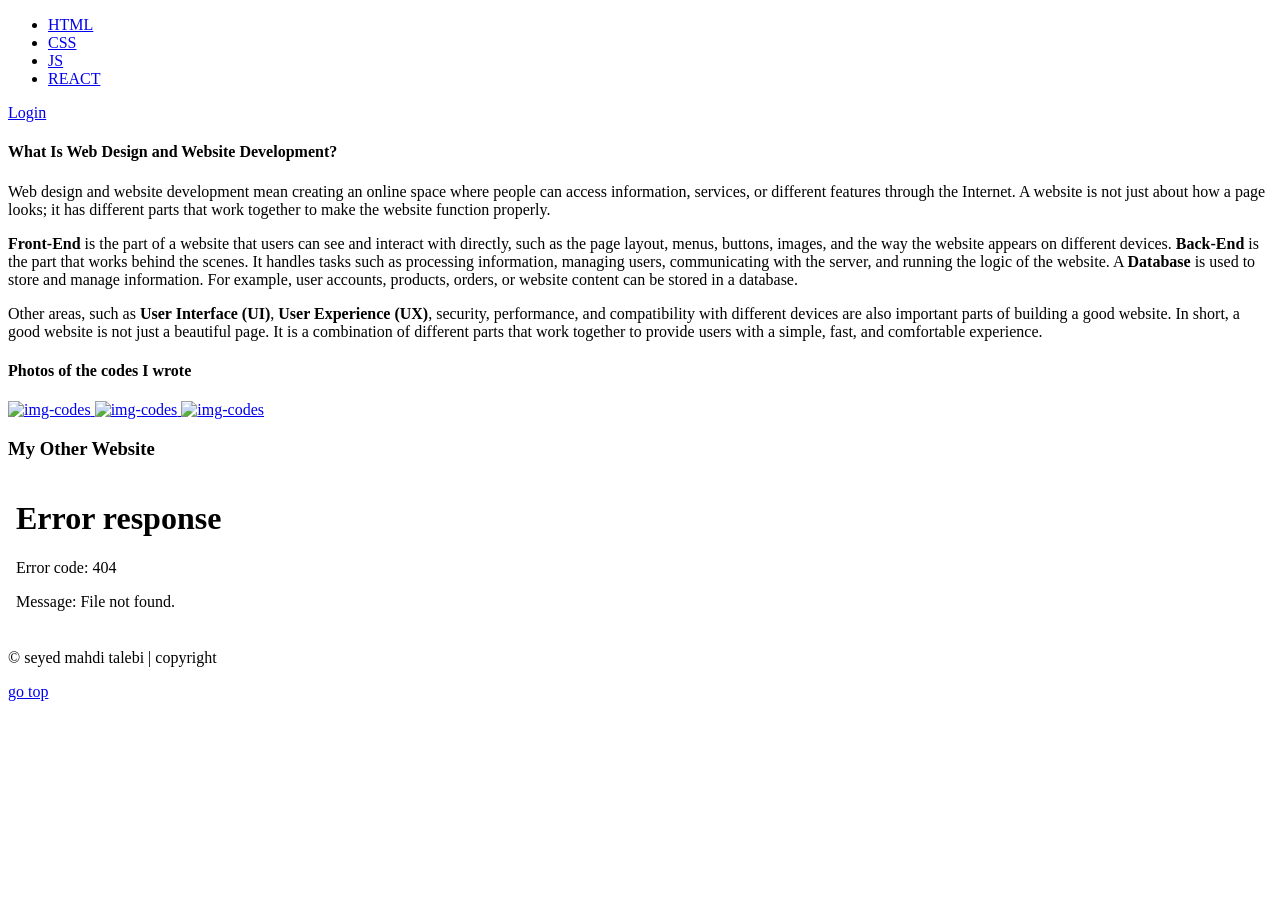
==== index.html @ 57040a91 "Add files via upload" ====
<!DOCTYPE html>
<html lang="en" id="top">
<head>
    <meta charset="UTF-8">
    <meta name="viewport" content="width=device-width, initial-scale=1.0">
    <title>Document</title>
    <link rel="stylesheet" href="./test.css">
</head>
<body>

    <header class="header">

        <nav class="menu">

            <ul class="ul">

                <li class="ul-items">
                    <a href="#">HTML</a>
                </li>

                <li class="ul-items">
                    <a href="#">CSS</a>
                </li>

                <li class="ul-items">
                    <a href="#">JS</a>
                </li>

                <li class="ul-items">
                    <a href="#">REACT</a>
                </li>

            </ul>

            <a href="#" class="btn-login">Login</a>

        </nav>

    </header>



    <section class="main">

        

        <section class="section-aboutweb">

            <section id="info-wd">

                <!-- <a href="#" class="a-translate">Translate</a> -->

                <h4 class="about-web-h4">
                    What Is Web Design and Website Development?
                </h4>

                <p class="about-web-p">
                Web design and website development mean creating an online space where people can access information, services, or different features through the Internet.
                 A website is not just about how a page looks; it has different parts that work together to make the website function properly.

                </p>

                <p class="about-web-p">

                <strong>Front-End</strong> is the part of a website that users can see and interact with directly, such as the page layout, menus, buttons, images, and the way the website appears on different devices.
                <strong>Back-End</strong> is the part that works behind the scenes. It handles tasks such as processing information, managing users, communicating with the server, and running the logic of the website.
                A <strong>Database</strong> is used to store and manage information. For example, user accounts, products, orders, or website content can be stored in a database.
                
                </p>

                <p class="about-web-p">

                Other areas, such as <strong>User Interface (UI)</strong>, <strong>User Experience (UX)</strong>, security, performance, and compatibility with different devices are also important parts of building a good website.
                In short, a good website is not just a beautiful page. It is a combination of different parts that work together to provide users with a simple, fast, and comfortable experience.
                
                </p>

            </section>


            <h4 class="img-code-h4">Photos of the codes I wrote</h4>
            <section class="section-items" id="section-img-code">

                <div class="div-img-code">

                    <a href="./img/Untitled3.png" class="link-img">
                        <img src="./img/Untitled3.png" alt="img-codes" class="section-items-img">
                    </a>

                    <a href="./img/Untitled2.png" class="link-img">
                        <img src="./img/Untitled2.png" alt="img-codes" class="section-items-img">
                    </a>

                    <a href="./img/Untitled.png" class="link-img">
                        <img src="./img/Untitled.png" alt="img-codes" class="section-items-img">
                    </a>
                    
                </div>

            </section>

        </section>

        <section class="section-items section-hidden" id="section-iframe">
            <h1> My Other Website </h1>
            <iframe src="./My Other Website/index.html" frameborder="0" class="section-items-iframe"></iframe>
        </section>

    </section> 
    
    



    <footer class="footer">

        <section class="section-footer">



        </section>

        <p class="p-copyright">
            &COPY; seyed mahdi talebi | copyright 
        </p>

        <a href="#top" class="gotop"> go top </a>
    </footer>

</body>
</html>

<!-- 
### طراحی و ساخت وب‌سایت چیست؟

طراحی و ساخت وب‌سایت یعنی ایجاد یک فضای آنلاین که افراد بتوانند از طریق اینترنت به اطلاعات، خدمات یا امکانات مختلف دسترسی داشته باشند. یک وب‌سایت فقط ظاهر صفحه نیست، بلکه بخش‌های مختلفی دارد که در کنار یکدیگر باعث می‌شوند سایت به‌درستی کار کند.

**Front-End** بخشی است که کاربر مستقیماً می‌بیند و با آن ارتباط برقرار می‌کند؛ مثل ظاهر صفحات، منوها، دکمه‌ها، تصاویر و نحوه نمایش سایت در دستگاه‌های مختلف.

**Back-End** بخش پشت صحنه وب‌سایت است که وظایفی مانند پردازش اطلاعات، مدیریت کاربران، ارتباط با سرور و اجرای منطق برنامه را انجام می‌دهد.

**Database** نیز برای ذخیره و مدیریت اطلاعات استفاده می‌شود؛ برای مثال اطلاعات کاربران، محصولات، سفارش‌ها یا مطالب یک وب‌سایت می‌توانند در پایگاه داده ذخیره شوند.

در کنار این بخش‌ها، مواردی مانند **طراحی رابط کاربری (UI)**، **تجربه کاربری (UX)**، امنیت، سرعت و سازگاری با دستگاه‌های مختلف نیز اهمیت زیادی دارند.

بنابراین، یک وب‌سایت خوب فقط یک صفحه زیبا نیست؛ بلکه مجموعه‌ای از بخش‌های مختلف است که باید در کنار یکدیگر به‌درستی کار کنند تا کاربر بتواند به شکلی ساده، سریع و راحت از امکانات سایت استفاده کند. -->
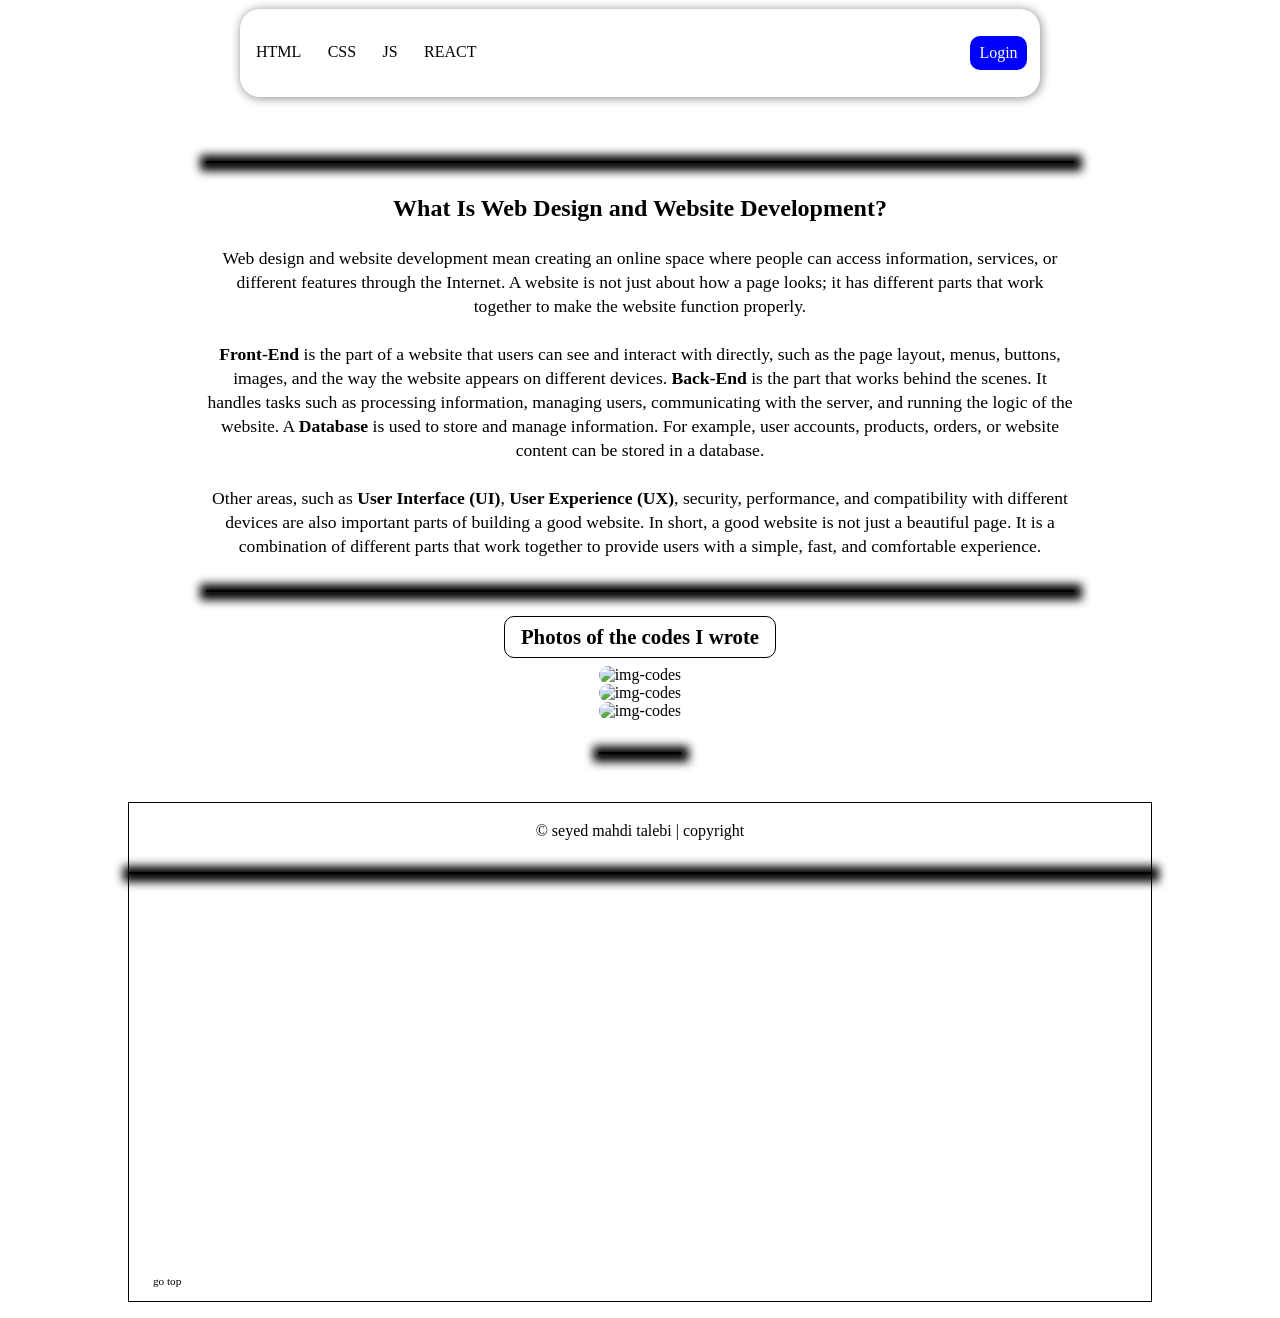
==== commit db6d3bd1: "Update index.html" ====
--- a/index.html
+++ b/index.html
@@ -4,7 +4,7 @@
     <meta charset="UTF-8">
     <meta name="viewport" content="width=device-width, initial-scale=1.0">
     <title>Document</title>
-    <link rel="stylesheet" href="./test.css">
+    <link rel="stylesheet" href="./index.css">
 </head>
 <body>
 
--- a/index.css
+++ b/index.css
@@ -0,0 +1,413 @@
+
+html{
+    scroll-behavior: smooth;
+}
+
+*{
+    margin: 0;
+    padding: 0;
+    box-sizing: border-box;
+}
+
+a{
+    text-decoration: none;
+    color: black;
+}
+
+        /************header************ */
+
+.header{
+    width: 95%;
+    margin: 1vh auto;
+    display: flex;
+    justify-content: center;
+    position: sticky;
+    top: 0;
+    z-index: 20;
+}
+
+.menu{
+    background-color: white;
+    box-shadow: 1px 1px 10px 1px rgba(0, 0, 0, 0.4);
+    border-radius: 20px;
+    display: flex;
+    justify-content: space-between;
+    align-items: center;
+    padding: 3vh 1vw;
+    width: 90%;
+    max-width: 800px;
+    font-size: .7rem;
+    transition: all .7s ease;
+}
+
+.ul{
+    list-style-type: none;
+    display: flex;
+    gap: 15px;
+    flex-wrap: wrap;
+}
+
+.ul-items{
+    padding: .1rem;
+}
+
+.ul-items::after{
+    content: "";
+    display: block;
+    background-color: royalblue;
+    width: 0;
+    height: 2px;
+    transition: width 0.5s ease;
+}
+
+.ul-items:hover::after{
+    width: 100%;
+}
+
+.btn-login{
+    background-color: blue;
+    padding: .4rem .5rem;
+    border-radius: 10px;
+    color: white;
+    transition: all .7s ease;
+}
+
+.btn-login:hover{
+    background-color: dodgerblue;
+    transform: scale(1.1);
+    box-shadow: 2px 8px 10px 0px rgba(0, 0, 0, .8);
+}
+
+@media (min-width: 650px){
+
+    .menu{
+        font-size: 1rem;
+    }
+
+    .ul{
+        gap: 20px;
+    }
+
+    .btn-login{
+        padding: .5rem .6rem;
+    }
+
+    .ul-items{
+        padding: .2rem;
+    }
+
+}
+
+@media (min-width: 1300px){
+
+    .menu{
+        font-size: 1.5rem;
+    }
+
+    .ul{
+        gap: 30px;
+    }
+
+    .btn-login{
+        padding: .5rem .7rem;
+    }
+
+    .ul-items{
+        padding: .3rem;
+    }
+
+}
+
+/************header************ */
+
+
+
+/************main************ */
+
+.main{
+    margin: 1rem auto;
+    padding: 2rem;
+    width: 98%;
+    height: auto;
+    /* background-color: aqua;
+    display: flex;
+    justify-content: center;
+    align-items: center;
+    flex-direction: column; */
+    gap: 25px;
+    text-align: center;
+}
+
+
+/* .section-items{
+    width: 100%;
+    max-width: 1000px;
+    height: auto;
+    display: flex;
+    flex-direction: column;
+    justify-content: center;
+    align-items: center;
+    gap: 1rem;
+} */
+
+.section-hidden{
+    display: none;
+}
+
+
+
+.section-items-iframe{
+    width: 100%;
+
+}
+
+.section-aboutweb{
+    display: flex;
+    justify-content: center;
+    align-items: center;
+    flex-direction: column;
+}
+
+#info-wd{
+    width: 100vw;
+    max-width: 900px;
+    height: auto;
+    padding: 1rem;
+    position: relative;
+}
+
+#info-wd::after{
+    content: "";
+    display: block;
+    background-color: black;
+    width: 100%;
+    height: 2px;
+    margin-top: 2rem;
+    box-shadow: 1px 1px 10px 7px rgba(0, 0, 0, 1);
+}
+
+#info-wd::before{
+    content: "";
+    display: block;
+    background-color: black;
+    width: 100%;
+    height: 2px;
+    margin-bottom: 2rem;
+    box-shadow: 1px 1px 10px 7px rgba(0, 0, 0, 1);
+}
+
+.about-web-p{
+    font-size: .9rem;
+    line-height: 1.5rem;
+    margin-top: 1.5rem;
+    /* text-shadow: 0px 1px 5px rgba(0, 0, 0, .3); */
+}
+
+/* .a-translate{
+    display: block;
+    /* background-color: rgba(0, 0, 255, .5);
+    border: 1px solid black;
+    padding: .2rem .4rem;
+    border-radius: 10px;
+    position: absolute;
+    top: 2rem;
+    font-size: .5rem;
+} */
+
+.img-code-h4{
+    border: 1px solid black;
+    border-radius: 10px;
+    padding: .5rem;
+    margin: .5rem 0;
+    width: 15rem;
+}
+
+#section-img-code{
+    width: auto;
+    max-width: 1200px;
+    height: auto;
+}
+
+#section-img-code::after{
+    content: "";
+    display: block;
+    background-color: black;
+    width: 100%;
+    height: 2px;
+    margin-top: 2rem;
+    box-shadow: 1px 1px 10px 7px rgba(0, 0, 0, 1);
+}
+
+/* .div-img-code{
+    width: auto;
+    height: auto;
+    display: flex;
+    justify-content: center;
+    align-items: center;
+} */
+
+.link-img{
+    display: block;
+}
+
+.section-items-img{
+    width: 100%;
+    max-width: 500px;
+    height: auto;
+    object-fit: cover;
+    border-radius: 20px;
+    
+}
+
+@media (min-width: 650px){
+
+    .about-web-h4{
+        font-size: 1.5rem;
+    }
+
+    .img-code-h4{
+        font-size: 1.3rem;
+        width: 17rem;
+    }
+
+    .about-web-p{
+        font-size: 1.1rem;
+    }
+
+}
+
+@media (min-width: 1300px){
+
+    /* .section-aboutweb{
+        width: 50%;
+    } */
+    
+    .about-web-h4{
+        margin: 1rem auto 0;
+        font-size: 1.8rem;
+    }
+
+    .div-img-code{
+        display: flex;
+        flex-direction: row;
+        justify-content: center;
+        align-items: flex-start;
+        gap: 1rem;
+        width: auto;
+        max-width: 1600px;
+        height: auto;
+    }
+
+    .img-code-h4{
+        font-size: 1.7rem;
+        width: 22rem;
+    }
+
+    .section-items-img{
+        width: 100%;
+        height: auto;
+    }
+
+    .about-web-p{
+        font-size: 1.5rem;
+        line-height: 1.8rem;
+    }
+
+    .section-hidden{
+        display: block;
+    }
+
+    #section-iframe{
+        width: 90%;
+        height: 700px;
+        margin: 1rem auto;
+    }
+
+    .section-items-iframe{
+        border: 10px solid black;
+        border-radius: 20px;
+        width: 100%;
+        height: 100%;
+    }
+
+}
+
+/************main************ */
+
+
+
+
+/************footer************ */
+
+.footer{
+    position: relative;
+    width: 80vw;
+    height: 500px;
+    margin: 1rem auto;
+    border: 1px solid black;
+    text-align: center;
+}
+
+.footer::after{
+    content: "";
+    display: block;
+    background-color: black;
+    width: 100%;
+    height: 2px;
+    margin-top: 2rem;
+    box-shadow: 1px 1px 10px 7px rgba(0, 0, 0, 1);
+}
+
+.section-footer{
+    display: flex;
+    align-items: center;
+    justify-content: space-evenly;
+    margin: .6rem auto;
+    background-color: aqua;
+    width: 90%;
+    height: auto;
+}
+
+
+
+
+
+
+
+
+.gotop{
+    position: absolute;
+    background-color: white;
+    color: black;
+    display: block;
+    padding: .4rem .5rem;
+    border-radius: 10px;
+    font-size: .7rem;
+    bottom: .5rem;
+    left: 1rem;
+    transition: all .7s ease;
+    animation: shadowPulse 2s infinite ease-in-out;
+}
+
+
+@keyframes shadowPulse {
+  0% {
+    box-shadow: 0px 2px 12px 1px rgb(196, 196, 196);
+  }
+
+  50% {
+    box-shadow: 0px 2px 12px 1px rgba(0, 0, 0, .7);
+  }
+
+  100% {
+    box-shadow: 0px 2px 12px 1px rgb(196, 196, 196);
+  }
+}
+
+/* برای media query بزارش 
+.gotop:hover{
+    transform: scale(1.2);
+    box-shadow: 2px 8px 10px 0px rgba(0, 0, 0, .8);
+} */
+
+/************footer************ */
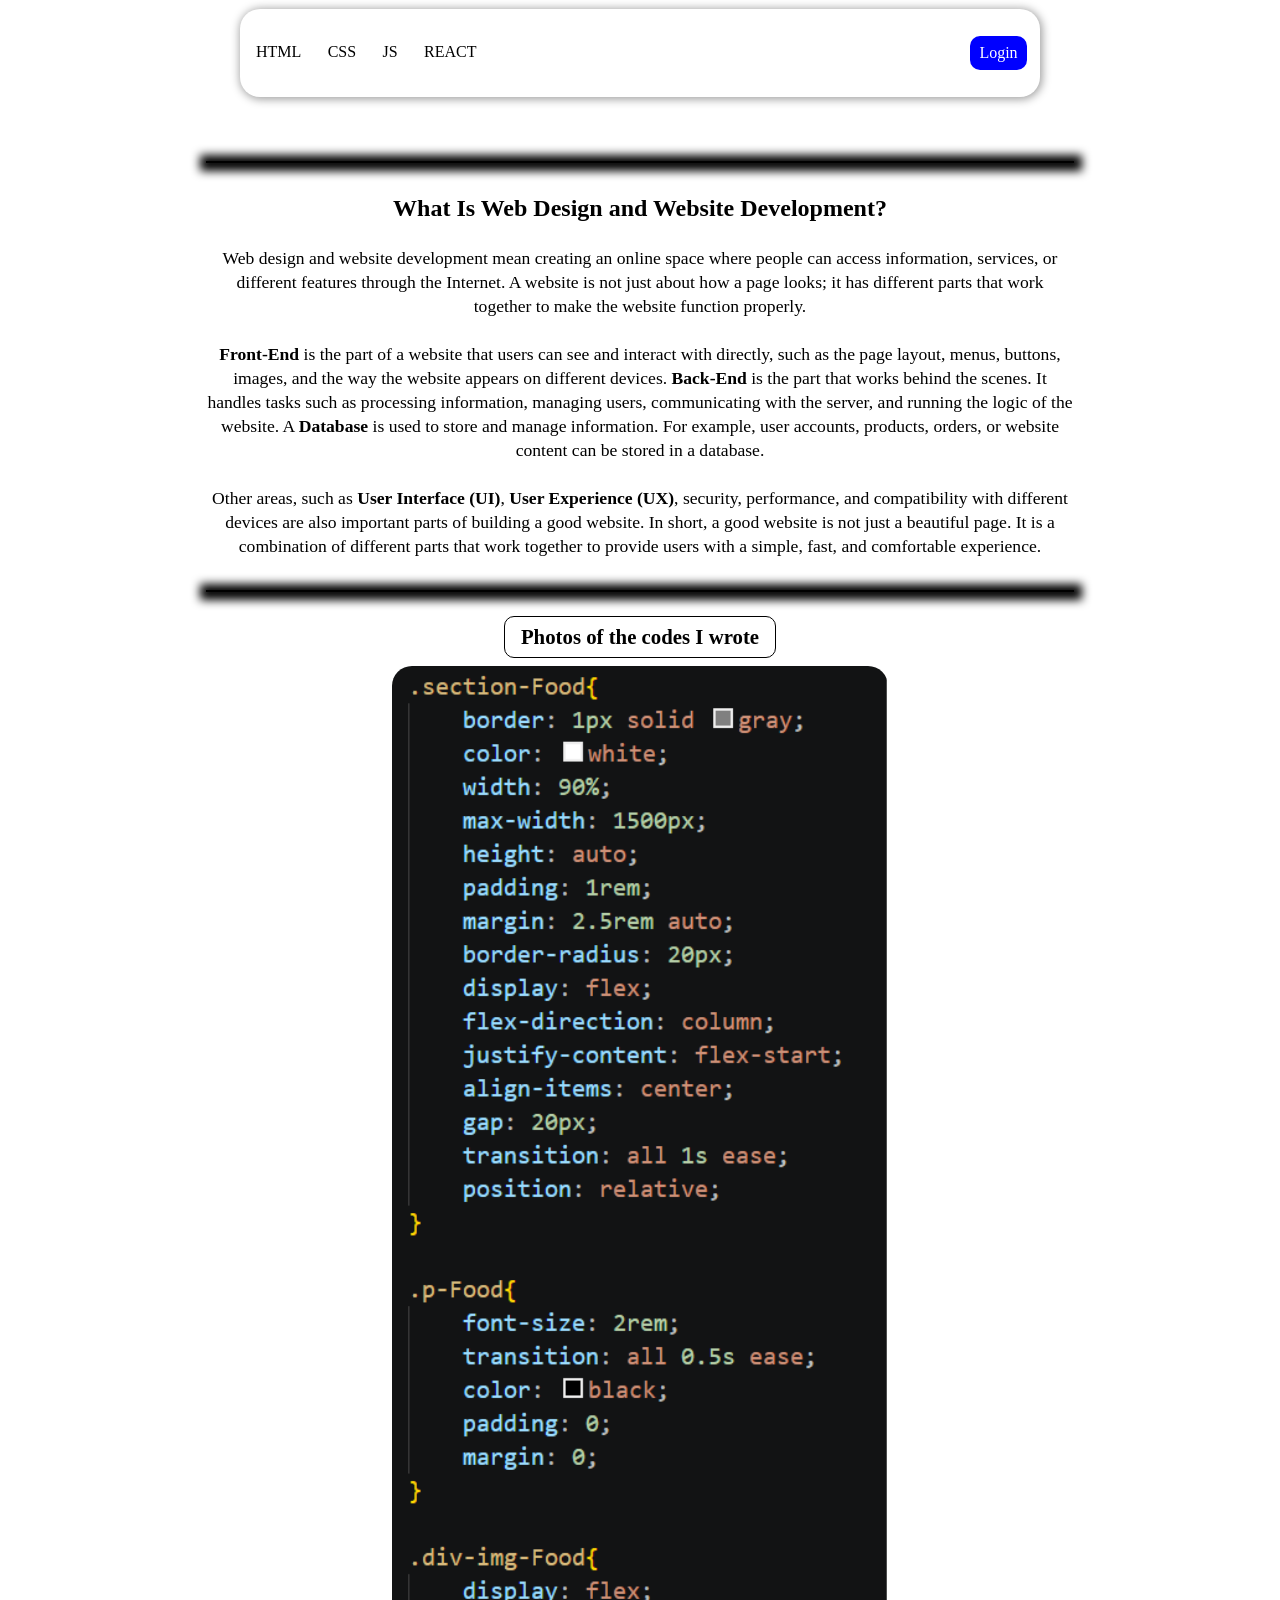
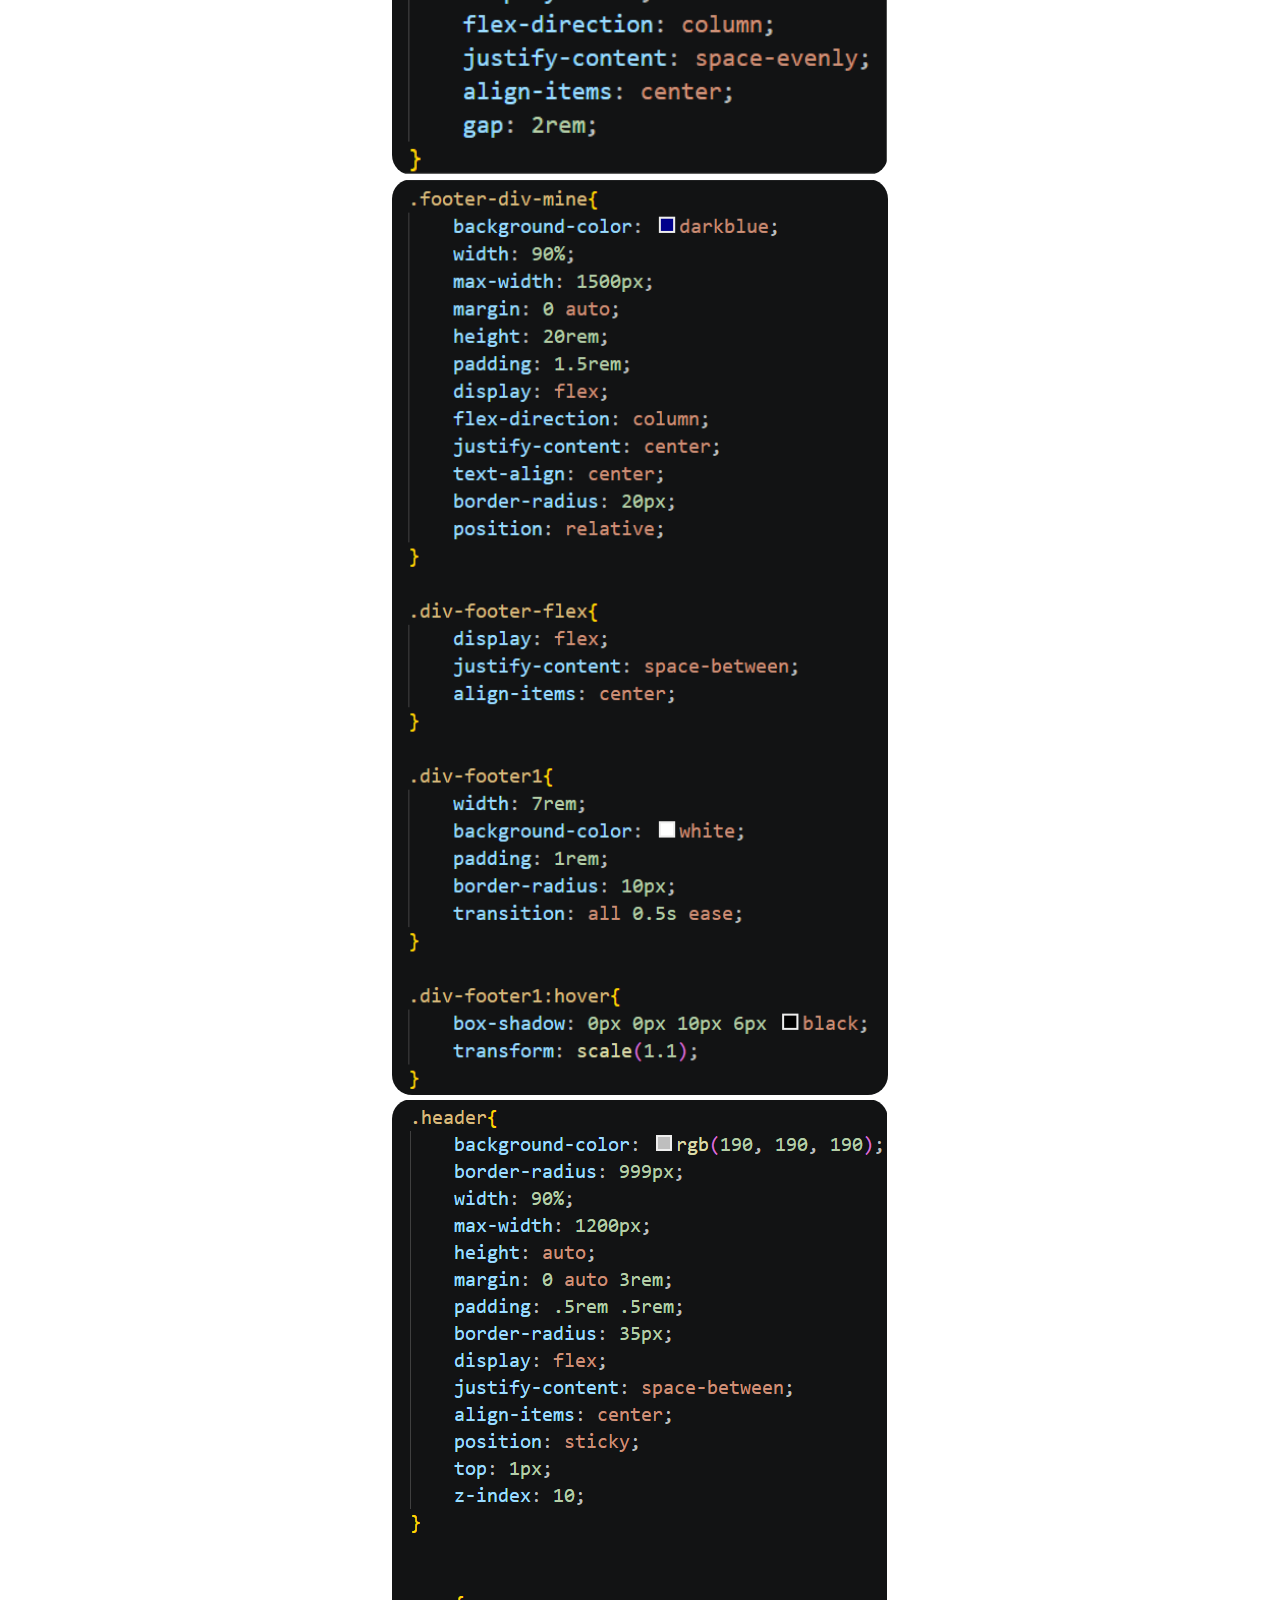
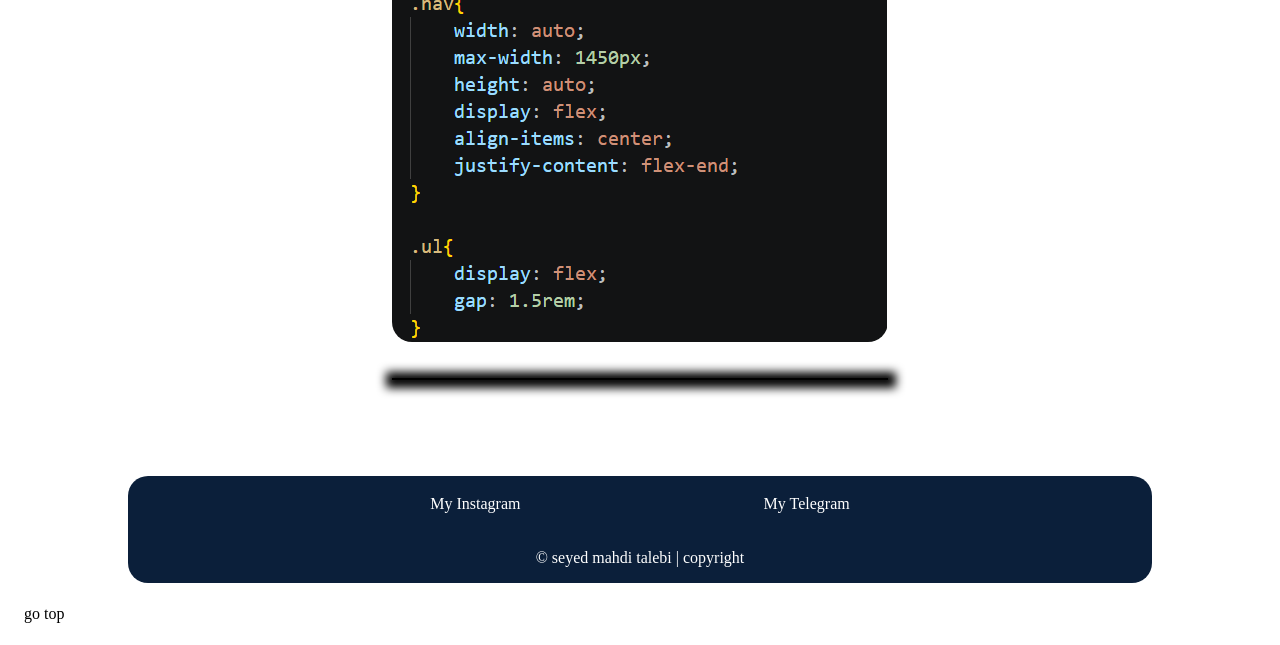
==== commit 901e558c: "Update website" ====
--- a/index.html
+++ b/index.html
@@ -116,7 +116,13 @@
 
         <section class="section-footer">
 
+            <a href="https://www.instagram.com/seyedmahditalebi.wd/" target="_blank" rel="noopener noreferrer" class="a-section-footer">
+                My Instagram
+            </a>
 
+            <a href="https://t.me/z909aza" target="_blank" rel="noopener noreferrer" class="a-section-footer">
+                My Telegram
+            </a>
 
         </section>
 
@@ -124,8 +130,9 @@
             &COPY; seyed mahdi talebi | copyright 
         </p>
 
-        <a href="#top" class="gotop"> go top </a>
     </footer>
+
+    <a href="#top" class="gotop"> go top </a>
 
 </body>
 </html>
--- a/index.css
+++ b/index.css
@@ -14,7 +14,7 @@
     color: black;
 }
 
-        /************header************ */
+/************header************ */
 
 .header{
     width: 95%;
@@ -138,7 +138,6 @@
     text-align: center;
 }
 
-
 /* .section-items{
     width: 100%;
     max-width: 1000px;
@@ -153,8 +152,6 @@
 .section-hidden{
     display: none;
 }
-
-
 
 .section-items-iframe{
     width: 100%;
@@ -257,6 +254,16 @@
     object-fit: cover;
     border-radius: 20px;
     
+}
+
+#section-iframe::after{
+    content: "";
+    display: block;
+    background-color: black;
+    width: 100%;
+    height: 2px;
+    margin-top: 2rem;
+    box-shadow: 1px 1px 10px 7px rgba(0, 0, 0, 1);
 }
 
 @media (min-width: 650px){
@@ -340,55 +347,67 @@
 /************footer************ */
 
 .footer{
-    position: relative;
+    background-color: #0b1f3a;
+    color: white;
     width: 80vw;
-    height: 500px;
-    margin: 1rem auto;
-    border: 1px solid black;
+    height: auto;
+    margin: -1.5rem auto 0rem auto;
+    padding: 1rem;
     text-align: center;
-}
-
-.footer::after{
+    border-radius: 20px;
+}
+
+/* .footer::after{
     content: "";
     display: block;
     background-color: black;
     width: 100%;
     height: 2px;
-    margin-top: 2rem;
+    margin-top: 3.5rem;
     box-shadow: 1px 1px 10px 7px rgba(0, 0, 0, 1);
-}
+} */
 
 .section-footer{
     display: flex;
     align-items: center;
     justify-content: space-evenly;
-    margin: .6rem auto;
-    background-color: aqua;
+    margin: 0rem auto 2rem auto;
     width: 90%;
     height: auto;
 }
 
-
-
-
-
-
-
+.a-section-footer{
+    color: white;
+    transition: all ease .7s;
+    padding: .2rem .4rem;
+    border-radius: 10px;
+    font-size: .7rem;
+}
+
+.a-section-footer:hover{
+    transform: scale(1.1);
+    box-shadow: 1px 1px 10px 1px rgba(255, 255, 255, 0.4);
+    
+}
+
+.p-copyright{
+    font-size: .6rem;
+}
 
 .gotop{
-    position: absolute;
     background-color: white;
     color: black;
-    display: block;
+    display: inline-block;
     padding: .4rem .5rem;
     border-radius: 10px;
     font-size: .7rem;
     bottom: .5rem;
-    left: 1rem;
+    left: 0rem;
     transition: all .7s ease;
     animation: shadowPulse 2s infinite ease-in-out;
-}
-
+    margin: 1rem;
+    margin-bottom: 1rem;
+}
 
 @keyframes shadowPulse {
   0% {
@@ -404,10 +423,45 @@
   }
 }
 
-/* برای media query بزارش 
-.gotop:hover{
-    transform: scale(1.2);
-    box-shadow: 2px 8px 10px 0px rgba(0, 0, 0, .8);
-} */
+@media (min-width: 650px){
+
+    .a-section-footer{
+        font-size: 1rem;
+    }
+
+    .p-copyright{
+        font-size: 1rem;
+    }
+
+    .gotop{
+        font-size: 1rem;
+    }
+
+    .footer{
+        margin-top: 4rem;
+    }
+
+}
+
+@media (min-width: 1300px){
+
+    .a-section-footer{
+        font-size: 1.2rem;
+    }
+
+    .p-copyright{
+        font-size: 1rem;
+    }
+
+    .gotop{
+        font-size: 1.2rem;
+    }
+
+    .gotop:hover{
+        transform: scale(1.2);
+        box-shadow: 2px 8px 10px 0px rgba(0, 0, 0, .8);
+    }
+
+}
 
 /************footer************ */
